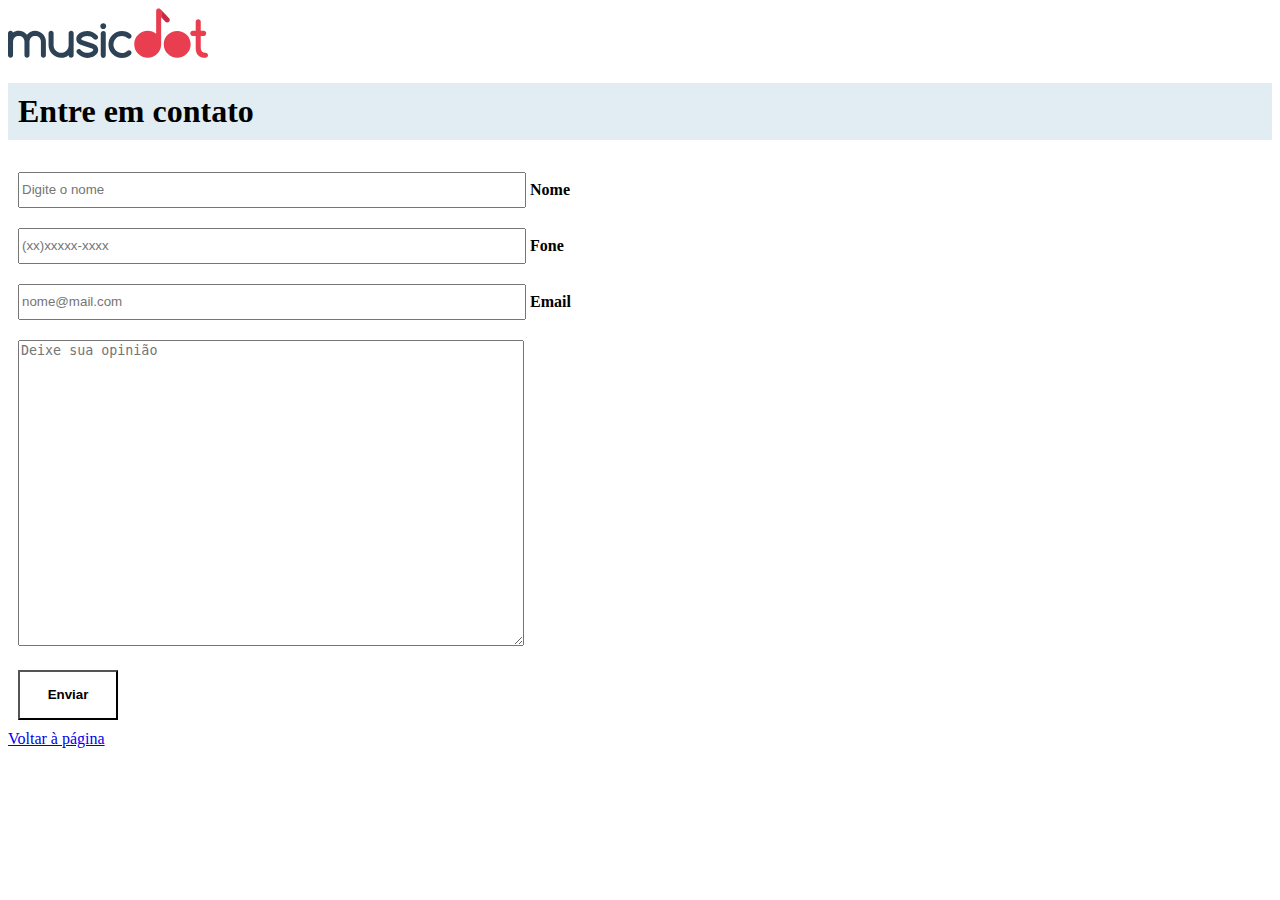
==== contato.html @ b5f4e92e "Inserindo informação de cabeçalho, rodapé, contato e estilizando" ====
<!DOCTYPE html>
<html lang="pt-BR">
<head>
  <meta charset="UTF-8">
  <meta http-equiv="X-UA-Compatible" content="IE=edge">
  <meta name="viewport" content="width=device-width, initial-scale=1.0">
  <link rel="icon" href="img/favicon.ico" />
  <link rel="stylesheet" href="css/contato.css">
  <title>--Formulário Contato--</title>
</head>
<body>
<img src="img/logo.svg" alt="logo musicdot">
<h1 class="titulo"> Entre em contato</h1>

<form action="contato.html" method="post">
  <div>
    <input type="text" id="nome" placeholder="Digite o nome" required/>
    <label for="nome">Nome</label>
  </div>
  <div>
    <input type="number" id="fone" placeholder="(xx)xxxxx-xxxx" required/>
    <label for="fone">Fone</label>
  </div>
  <div>
    <input type="email" id="email" placeholder="nome@mail.com" required/>
    <label for="email">Email</label>
  </div>
  <div>
    <textarea id="msg" placeholder="Deixe sua opinião" required></textarea>
    <label for="msg"></label>
  </div>
  <div class="botão">
    <button type="submit">Enviar</button>
  </div>

</form>
</body>
</html>
<a href="sobre.html"> Voltar à página</a>
---- css/contato.css ----
div{
    padding: 10px;
}

label {
    font-weight: bold;
}

.titulo {
    padding: 10px;
    font-size: 32px;
    background-color: #E1EDF2;
}

textarea {
    height: 300px;
    width: 500px
}
button{
    background-color: white;
    color: black;
    font-weight: bold;
    width: 100px;
    height: 50px;

}
input{
    height: 30px;
    width: 500px;
}
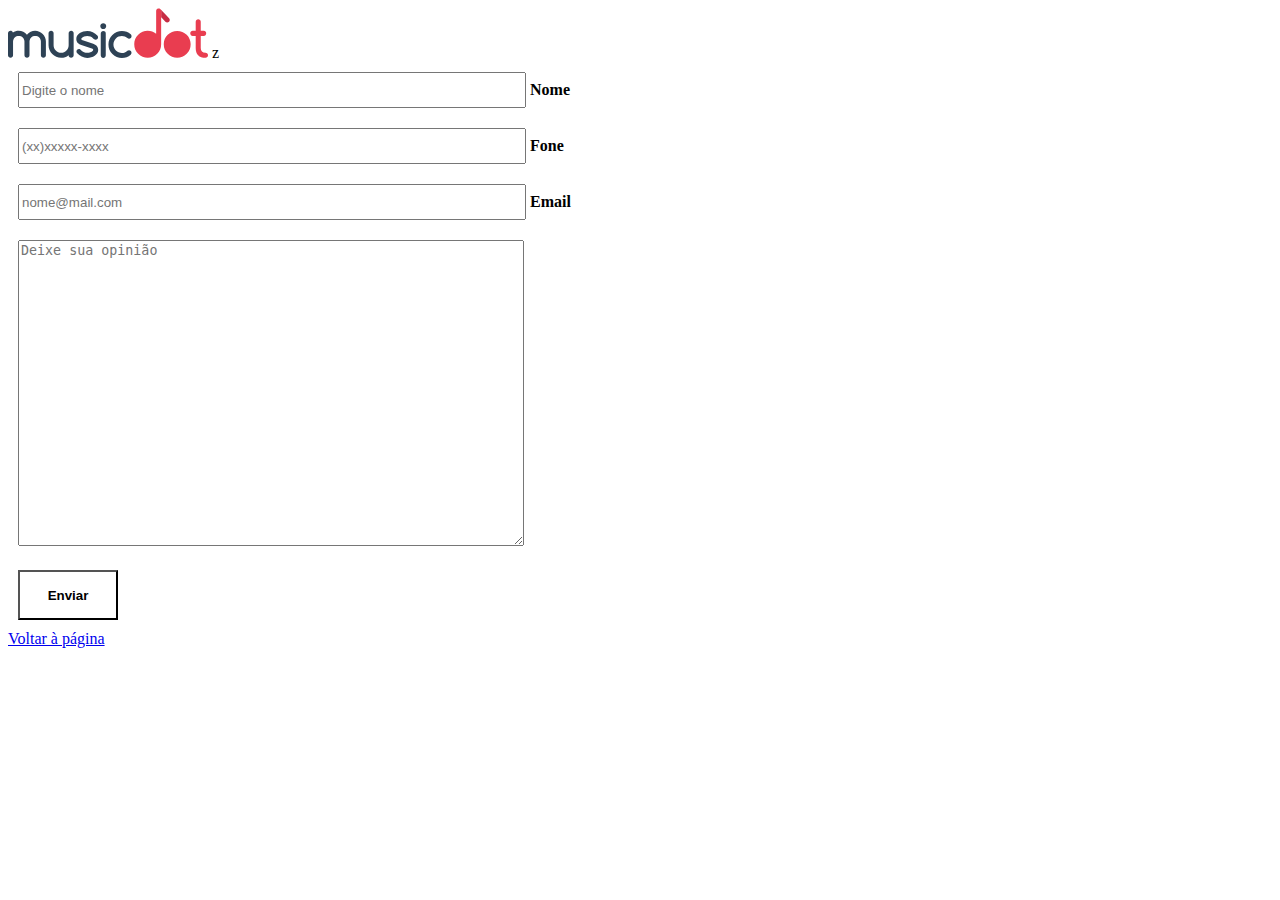
==== commit 8cbaea38: "vinculado formulário de matricula" ====
--- a/contato.html
+++ b/contato.html
@@ -10,7 +10,7 @@
 </head>
 <body>
 <img src="img/logo.svg" alt="logo musicdot">
-<h1 class="titulo"> Entre em contato</h1>
+z
 
 <form action="contato.html" method="post">
   <div>
